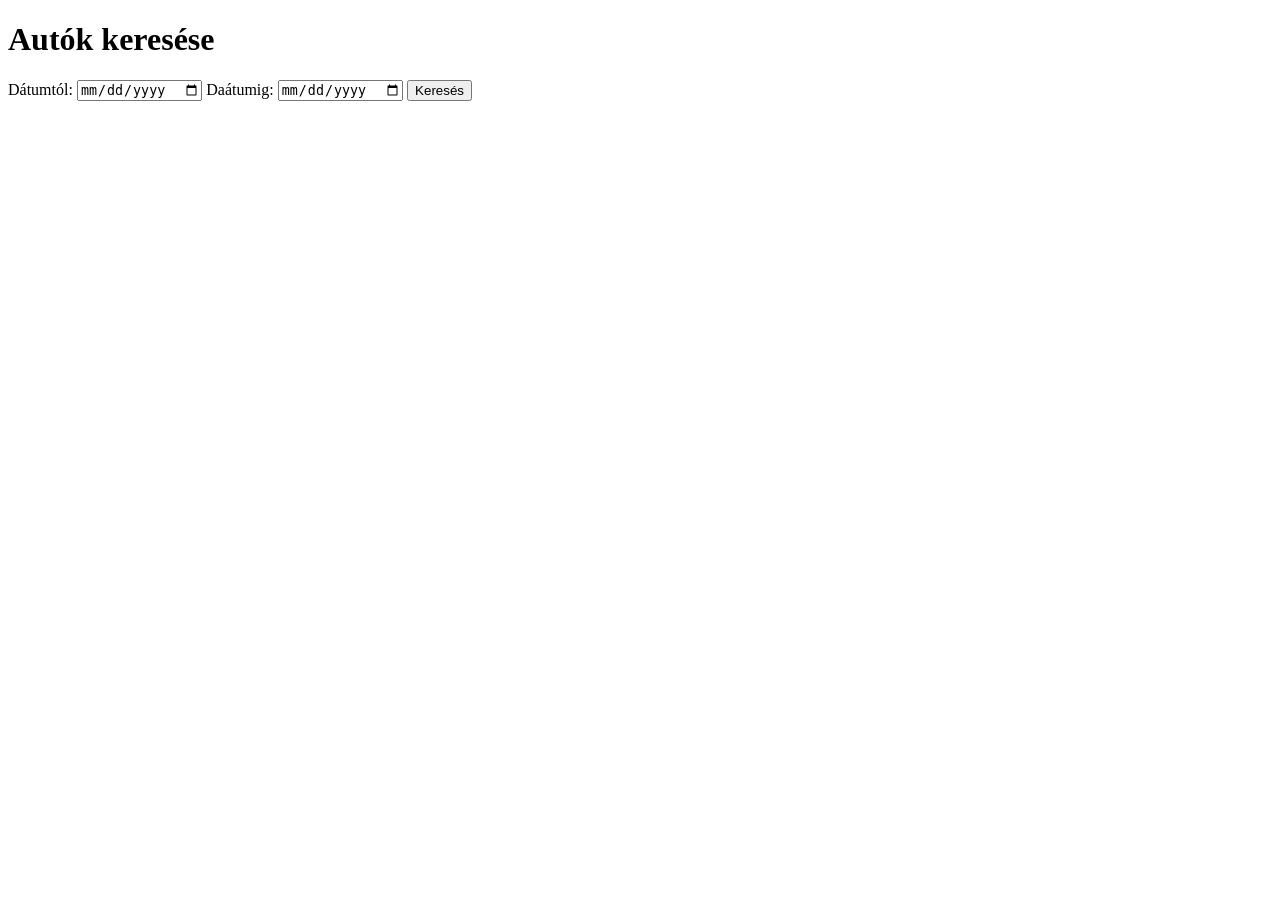
==== src/main/resources/templates/index.html @ 1578872b "refactoring" ====
<!DOCTYPE html>
<html lang="hu">
<head>
    <meta charset="UTF-8">
    <title>Autókölcsönző</title>
</head>
<body>

<h1>Autók keresése</h1>

<form action="/autok" method="get">
    <label>Dátumtól:</label>
    <input type="date" name="datumtol">

    <label>Daátumig:</label>
    <input type="date" name="datumig">

    <button type="submit">Keresés</button>
</form>

</body>
</html>
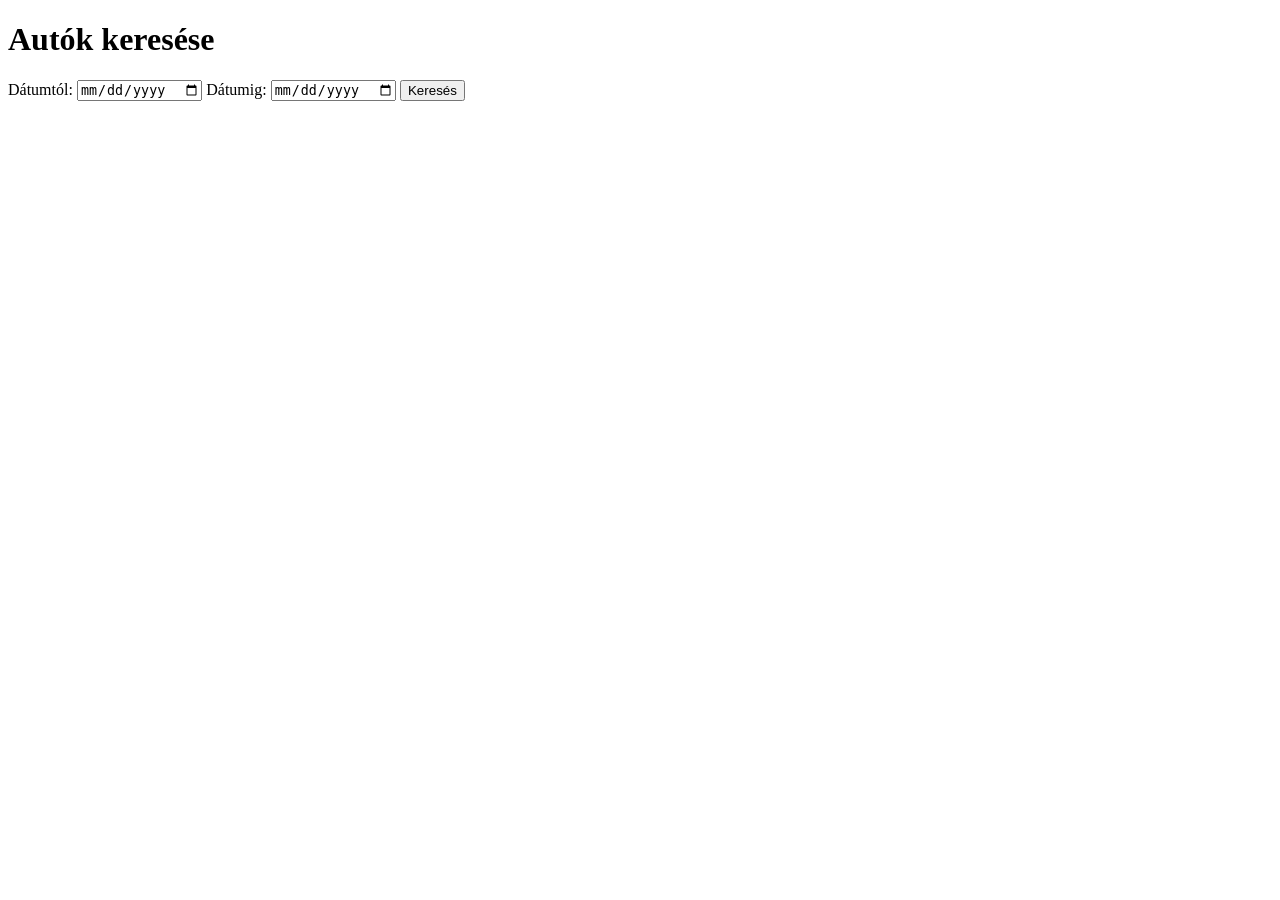
==== commit b834518d: "feat: képek megjelenítése, feltöltése és szerkesztése" ====
--- a/src/main/resources/templates/index.html
+++ b/src/main/resources/templates/index.html
@@ -12,7 +12,7 @@
     <label>Dátumtól:</label>
     <input type="date" name="datumtol">
 
-    <label>Daátumig:</label>
+    <label>Dátumig:</label>
     <input type="date" name="datumig">
 
     <button type="submit">Keresés</button>
